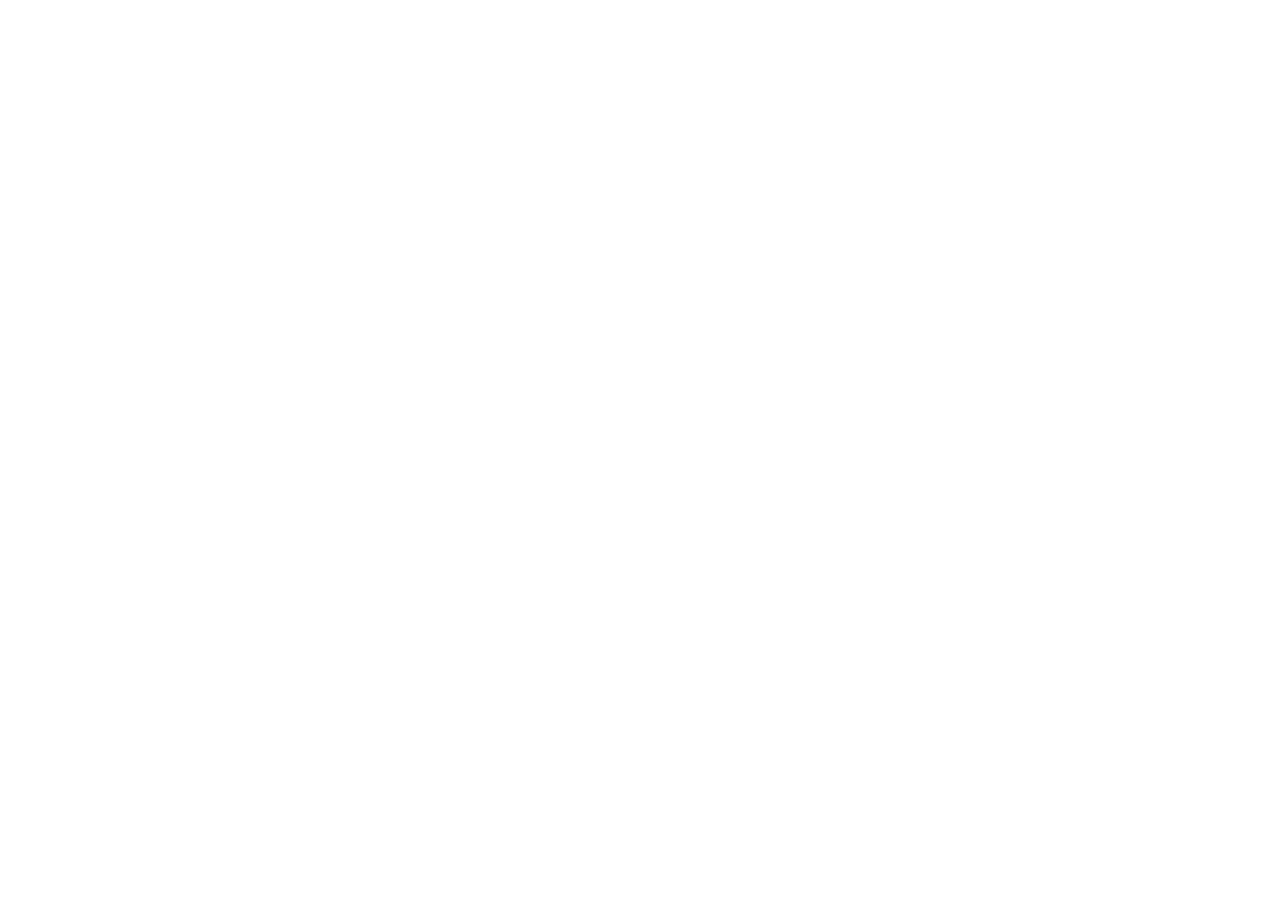
==== html/nosotros.html @ a2b26489 "feat: Maquetación en html y creación de archivo de estilos" ====
<!DOCTYPE html>
<html lang="es">
<head>
    <meta charset="UTF-8">
    <meta http-equiv="X-UA-Compatible" content="IE=edge">
    <meta name="viewport" content="width=device-width, initial-scale=1.0">
    <title>Sobre Nosotros</title>
</head>
<body>
    
</body>
</html>
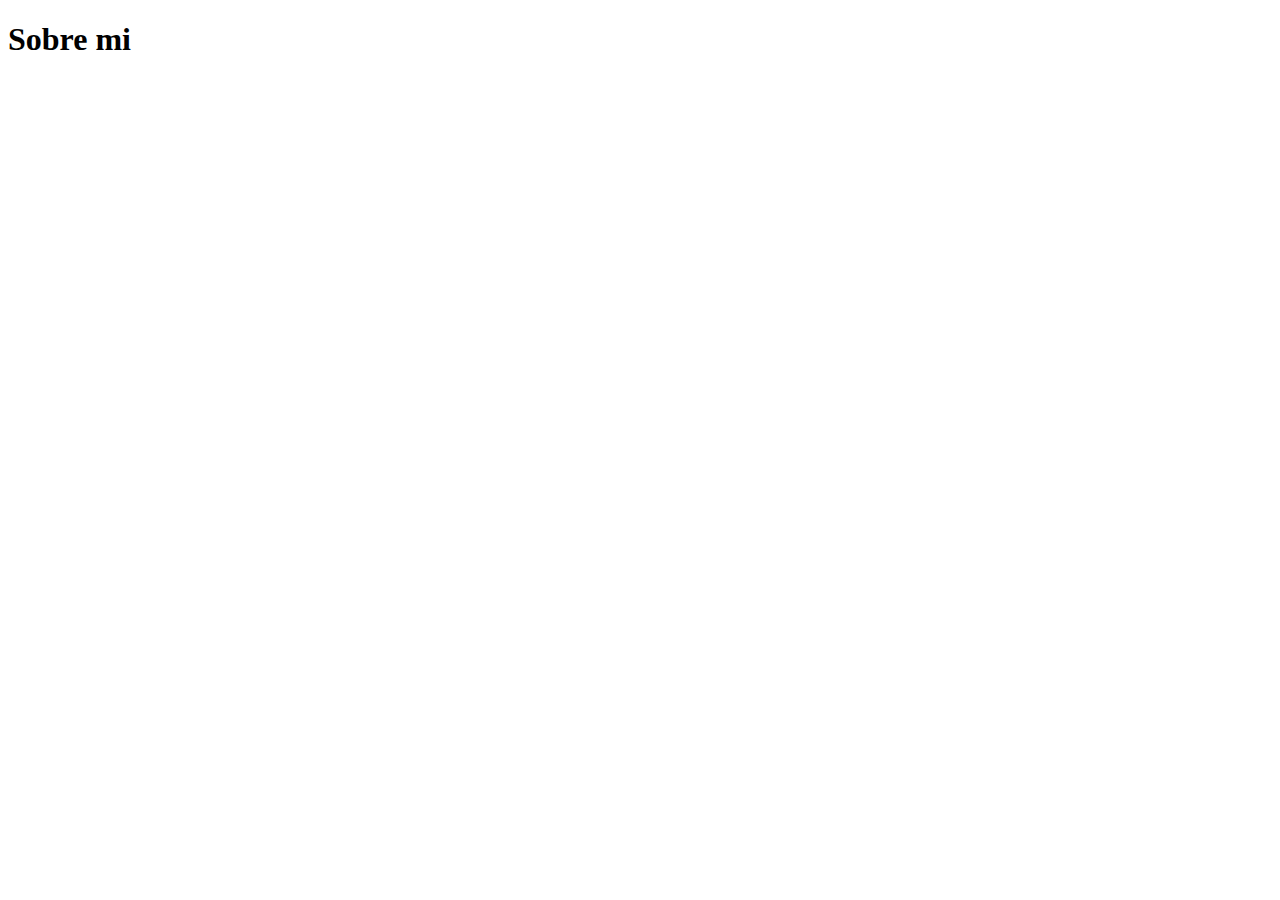
==== commit 3f47dc00: "feat: conexión de hoja de estilos a htmls" ====
--- a/html/nosotros.html
+++ b/html/nosotros.html
@@ -7,6 +7,8 @@
     <title>Sobre Nosotros</title>
 </head>
 <body>
-    
+    <header>
+        <h1>Sobre mi</h1>
+    </header>
 </body>
 </html>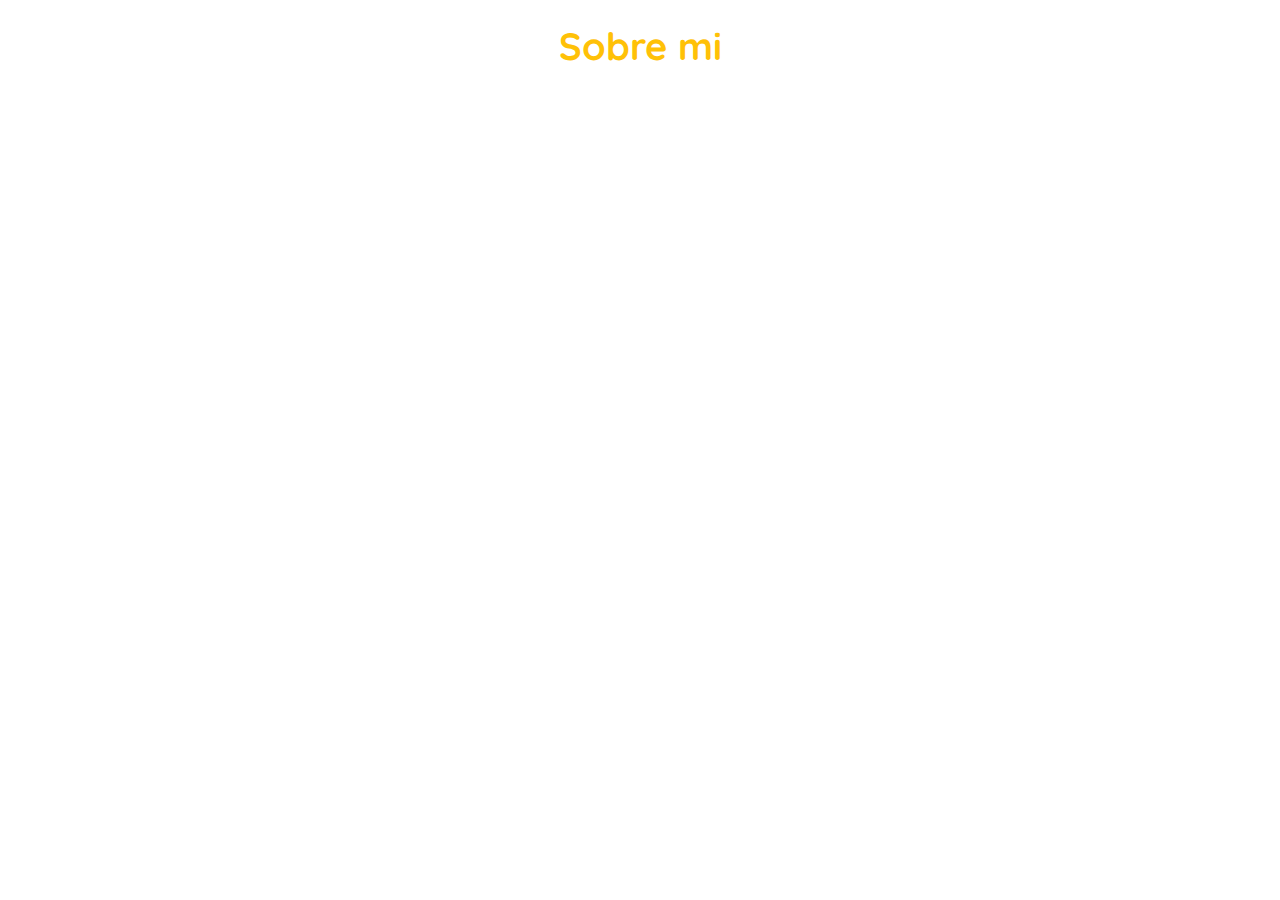
==== commit b4950cfc: "feat: creación de normalize.css" ====
--- a/html/nosotros.html
+++ b/html/nosotros.html
@@ -4,11 +4,15 @@
     <meta charset="UTF-8">
     <meta http-equiv="X-UA-Compatible" content="IE=edge">
     <meta name="viewport" content="width=device-width, initial-scale=1.0">
+    <link rel="preload" href="/css/normalize.css" as="style">
+    <link rel="stylesheet" href="/css/normalize.css">
+    <link rel="preload" href="/css/mystyle.css" as="style">
+    <link rel="stylesheet" href="/css/mystyle.css">
     <title>Sobre Nosotros</title>
 </head>
 <body>
     <header>
-        <h1>Sobre mi</h1>
+        <h1 class="título">Sobre mi</h1>
     </header>
 </body>
 </html>--- a/css/mystyle.css
+++ b/css/mystyle.css
@@ -0,0 +1,39 @@
+@import url('https://fonts.googleapis.com/css2?family=Quicksand:wght@400;500;700&display=swap');
+:root {
+    /* Colores */
+    --black: #000000;
+    --white: #ffffff;
+    --primario: #ffc107;
+    --secundario: #0097a7;
+    --gray: #757575;
+
+    /* Tamaño de fuentes */
+    --principal-font: 3.8rem;
+}
+
+html {
+    font-family: 'Quicksand', sans-serif;
+    font-size: 62.5%;
+}
+
+body {
+    font-size: 16px;
+}
+
+.título {
+    /* Alinea el texto dependiendo el valor del atributo */
+    text-align: center;
+    font-size: var(--principal-font);
+    color: var(--primario);
+}
+
+.título span {
+    font-size: 2rem;
+}
+.contenedor{
+    width: 120rem;
+    margin: 0 auto;
+}
+.navegacion-principal{
+    background-color: var(--secundario);
+}--- a/css/mystyle.css
+++ b/css/mystyle.css
@@ -0,0 +1,39 @@
+@import url('https://fonts.googleapis.com/css2?family=Quicksand:wght@400;500;700&display=swap');
+:root {
+    /* Colores */
+    --black: #000000;
+    --white: #ffffff;
+    --primario: #ffc107;
+    --secundario: #0097a7;
+    --gray: #757575;
+
+    /* Tamaño de fuentes */
+    --principal-font: 3.8rem;
+}
+
+html {
+    font-family: 'Quicksand', sans-serif;
+    font-size: 62.5%;
+}
+
+body {
+    font-size: 16px;
+}
+
+.título {
+    /* Alinea el texto dependiendo el valor del atributo */
+    text-align: center;
+    font-size: var(--principal-font);
+    color: var(--primario);
+}
+
+.título span {
+    font-size: 2rem;
+}
+.contenedor{
+    width: 120rem;
+    margin: 0 auto;
+}
+.navegacion-principal{
+    background-color: var(--secundario);
+}